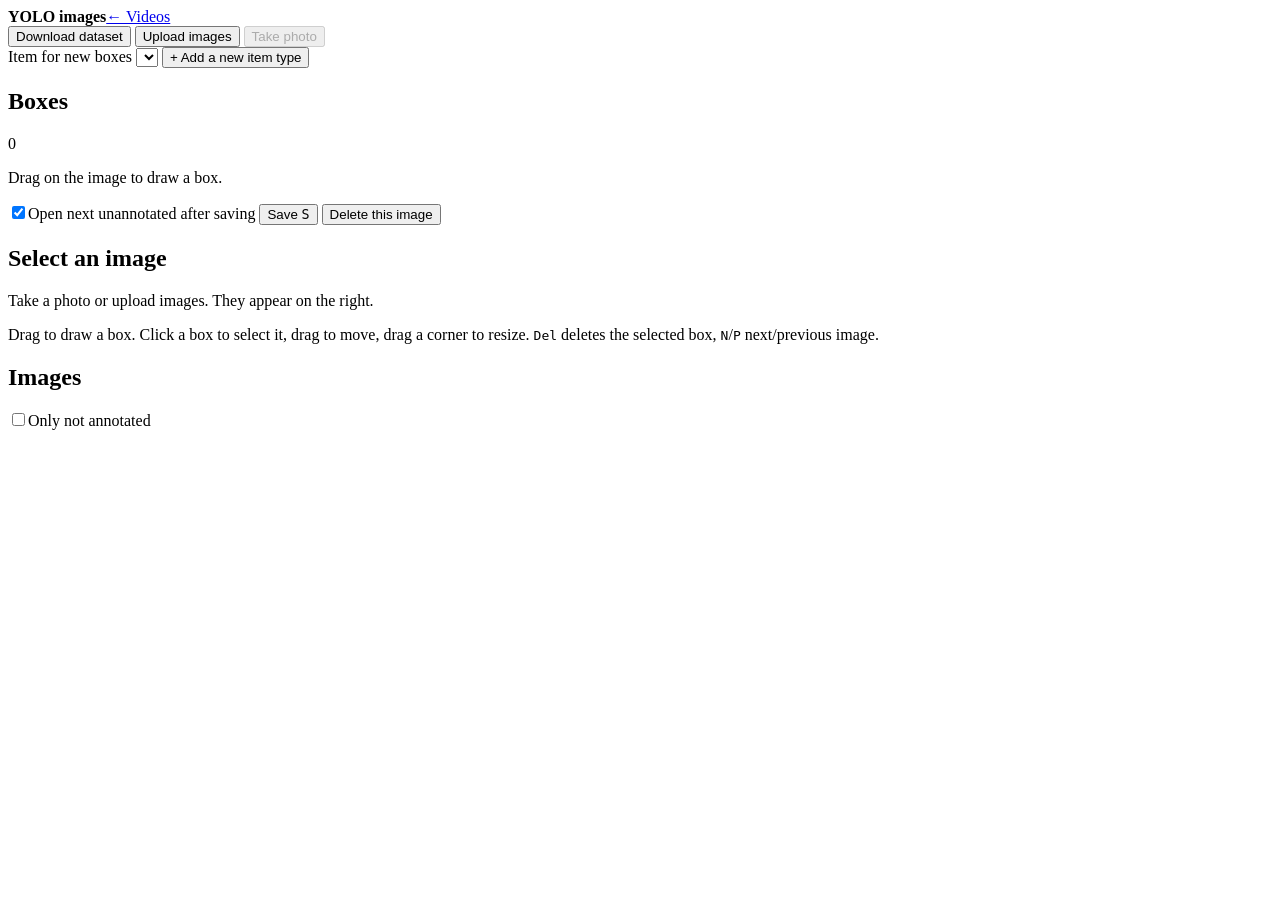
==== annotation_tool/static/images.html @ 4f046cb9 "Annotation tool: image annotation for YOLO data, remove edge import Acquisition photos are taken by " ====
<!doctype html>
<html lang="en">
<head>
  <meta charset="utf-8">
  <meta name="viewport" content="width=device-width,initial-scale=1">
  <title>Images</title>
  <link rel="stylesheet" href="/static/style.css?v=11">
  <script src="/static/images.js?v=1" defer></script>
</head>
<body>
  <!-- ---------------------------------------------------- -->
  <!-- TAKE OR UPLOAD PHOTOS, DOWNLOAD THE YOLO DATASET     -->
  <!-- ---------------------------------------------------- -->
  <header class="topbar">
    <div class="presence"><strong>YOLO images</strong><a class="nav-link" href="/">← Videos</a></div>
    <div class="header-actions">
      <span id="dataset-count" class="muted"></span>
      <button id="download-dataset" class="quiet">Download dataset</button>
      <button id="upload-images">Upload images</button>
      <input id="upload-files" type="file" accept="image/jpeg,image/png" multiple hidden>
      <button id="take-photo" class="primary" disabled>Take photo</button>
      <span id="user-badge" class="user-badge"></span>
    </div>
  </header>
  <main class="workspace images-workspace">
    <!-- ---------------------------------------------------- -->
    <!-- BOXES IN THE OPEN IMAGE                              -->
    <!-- ---------------------------------------------------- -->
    <aside class="inspector">
      <label class="field-label" for="current-category">Item for new boxes</label>
      <select id="current-category"></select>
      <button id="new-category" class="text-button">+ Add a new item type</button>
      <div class="panel-heading"><h2>Boxes</h2><span id="box-count" class="count-pill">0</span></div>
      <div id="box-list" class="box-list"><p class="muted">Drag on the image to draw a box.</p></div>
      <p id="annotation-info" class="muted"></p>
      <div class="review-actions">
        <label class="empty-check"><input id="jump-next" type="checkbox" checked>Open next unannotated after saving</label>
        <button id="save-annotation" class="primary">Save <kbd>S</kbd></button>
        <button id="delete-image" class="danger-text">Delete this image</button>
      </div>
    </aside>
    <!-- ---------------------------------------------------- -->
    <!-- IMAGE WITH BOXES                                     -->
    <!-- ---------------------------------------------------- -->
    <section class="editor-panel">
      <div class="editor-heading"><div><h2 id="image-title">Select an image</h2><p id="image-meta"></p></div><span id="image-state" class="save-state"></span></div>
      <div id="camera-warning" class="warning" hidden></div>
      <div class="image-stage" id="image-stage">
        <p id="image-empty" class="empty-editor">Take a photo or upload images. They appear on the right.</p>
        <canvas id="image-canvas" hidden></canvas>
      </div>
      <div class="editor-footer"><span class="muted">Drag to draw a box. Click a box to select it, drag to move, drag a corner to resize. <kbd>Del</kbd> deletes the selected box, <kbd>N</kbd>/<kbd>P</kbd> next/previous image.</span></div>
    </section>
    <!-- ---------------------------------------------------- -->
    <!-- ALL IMAGES, NEWEST FIRST; GREEN = ANNOTATED          -->
    <!-- ---------------------------------------------------- -->
    <aside class="queue-panel image-queue">
      <div class="panel-heading"><h2>Images</h2><span id="image-progress" class="count-pill"></span></div>
      <label class="empty-check"><input id="only-open" type="checkbox">Only not annotated</label>
      <div id="image-list" class="thumb-list"></div>
    </aside>
  </main>
  <div id="toast" class="toast" role="status" hidden></div>
  <dialog id="join-dialog"><form id="join-form"><label for="editor-name">Your name</label><input id="editor-name" required maxlength="40" autocomplete="given-name"><button class="primary" type="submit">Open</button></form></dialog>
</body>
</html>
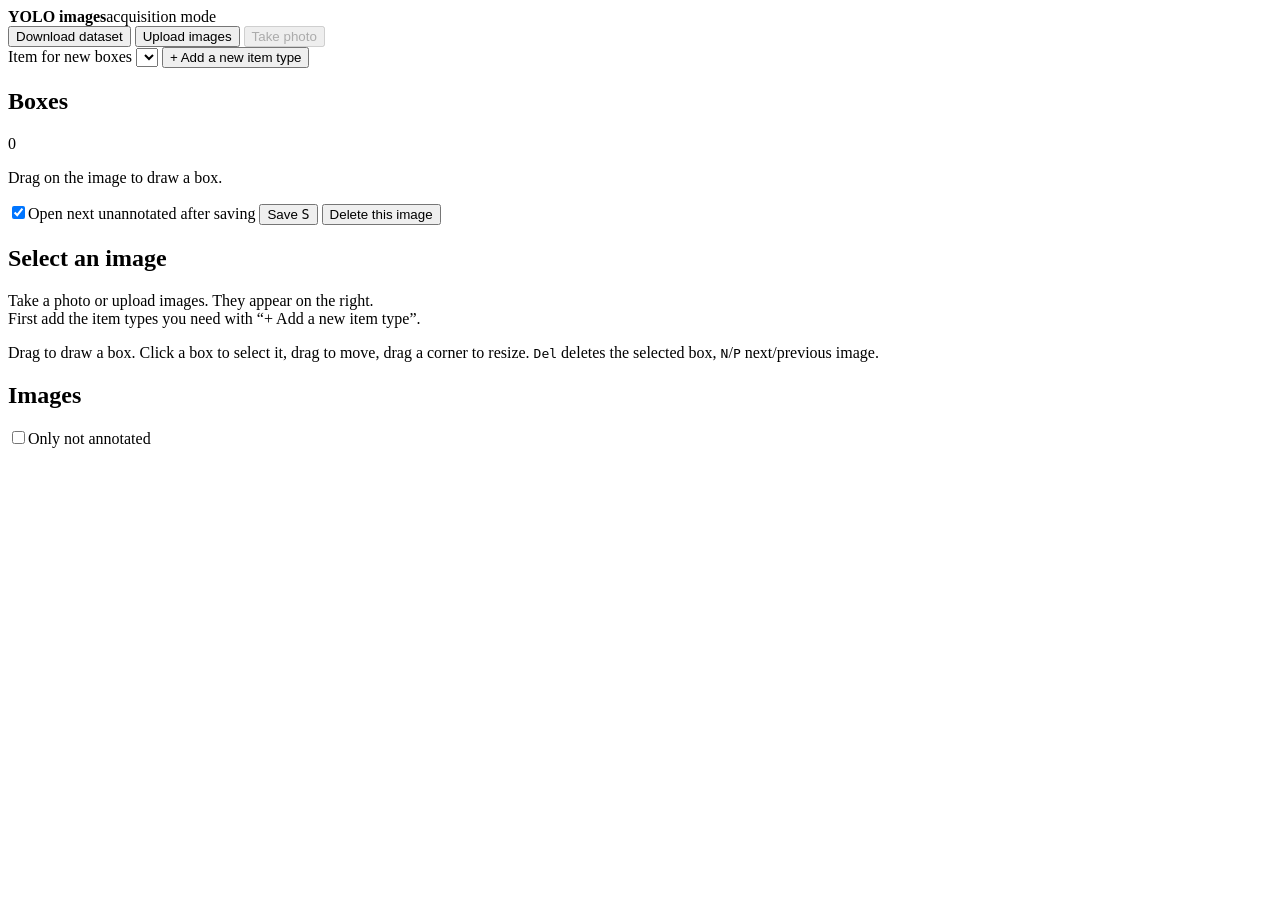
==== commit e797591e: "Annotation tool: page follows fridge mode, video viewer is read only Acquisition mode shows only YOL" ====
--- a/annotation_tool/static/images.html
+++ b/annotation_tool/static/images.html
@@ -4,15 +4,15 @@
   <meta charset="utf-8">
   <meta name="viewport" content="width=device-width,initial-scale=1">
   <title>Images</title>
-  <link rel="stylesheet" href="/static/style.css?v=11">
-  <script src="/static/images.js?v=1" defer></script>
+  <link rel="stylesheet" href="/static/style.css?v=12">
+  <script src="/static/images.js?v=2" defer></script>
 </head>
 <body>
   <!-- ---------------------------------------------------- -->
   <!-- TAKE OR UPLOAD PHOTOS, DOWNLOAD THE YOLO DATASET     -->
   <!-- ---------------------------------------------------- -->
   <header class="topbar">
-    <div class="presence"><strong>YOLO images</strong><a class="nav-link" href="/">← Videos</a></div>
+    <div class="presence"><strong>YOLO images</strong><span>acquisition mode</span></div>
     <div class="header-actions">
       <span id="dataset-count" class="muted"></span>
       <button id="download-dataset" class="quiet">Download dataset</button>
@@ -46,7 +46,7 @@
       <div class="editor-heading"><div><h2 id="image-title">Select an image</h2><p id="image-meta"></p></div><span id="image-state" class="save-state"></span></div>
       <div id="camera-warning" class="warning" hidden></div>
       <div class="image-stage" id="image-stage">
-        <p id="image-empty" class="empty-editor">Take a photo or upload images. They appear on the right.</p>
+        <p id="image-empty" class="empty-editor">Take a photo or upload images. They appear on the right.<br>First add the item types you need with “+ Add a new item type”.</p>
         <canvas id="image-canvas" hidden></canvas>
       </div>
       <div class="editor-footer"><span class="muted">Drag to draw a box. Click a box to select it, drag to move, drag a corner to resize. <kbd>Del</kbd> deletes the selected box, <kbd>N</kbd>/<kbd>P</kbd> next/previous image.</span></div>
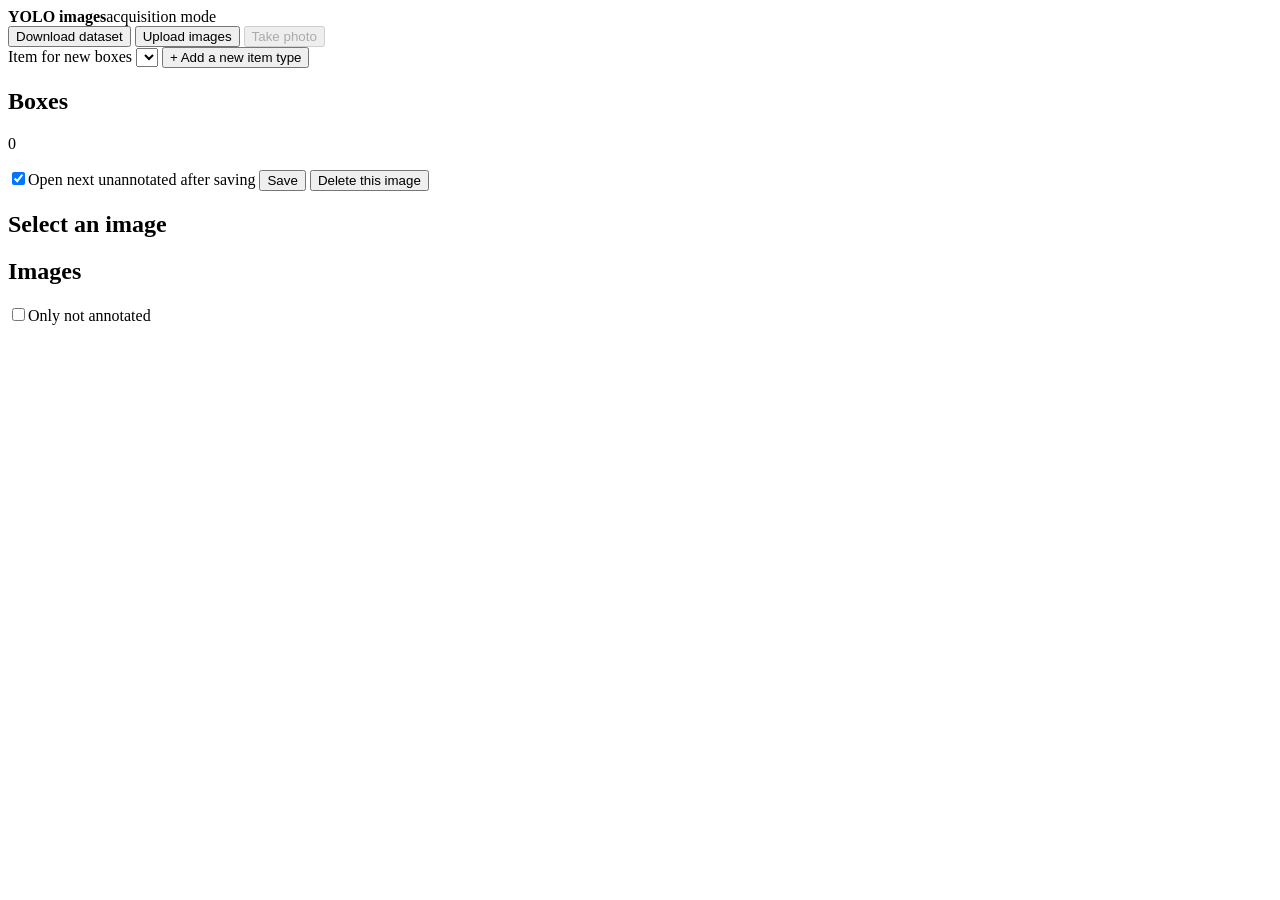
==== commit 6438269c: "Annotation tool: remove help texts Co-Authored-By: Claude Opus 5.5 <noreply@anthropic.com>" ====
--- a/annotation_tool/static/images.html
+++ b/annotation_tool/static/images.html
@@ -5,7 +5,7 @@
   <meta name="viewport" content="width=device-width,initial-scale=1">
   <title>Images</title>
   <link rel="stylesheet" href="/static/style.css?v=12">
-  <script src="/static/images.js?v=2" defer></script>
+  <script src="/static/images.js?v=3" defer></script>
 </head>
 <body>
   <!-- ---------------------------------------------------- -->
@@ -31,11 +31,11 @@
       <select id="current-category"></select>
       <button id="new-category" class="text-button">+ Add a new item type</button>
       <div class="panel-heading"><h2>Boxes</h2><span id="box-count" class="count-pill">0</span></div>
-      <div id="box-list" class="box-list"><p class="muted">Drag on the image to draw a box.</p></div>
+      <div id="box-list" class="box-list"></div>
       <p id="annotation-info" class="muted"></p>
       <div class="review-actions">
         <label class="empty-check"><input id="jump-next" type="checkbox" checked>Open next unannotated after saving</label>
-        <button id="save-annotation" class="primary">Save <kbd>S</kbd></button>
+        <button id="save-annotation" class="primary">Save</button>
         <button id="delete-image" class="danger-text">Delete this image</button>
       </div>
     </aside>
@@ -46,10 +46,9 @@
       <div class="editor-heading"><div><h2 id="image-title">Select an image</h2><p id="image-meta"></p></div><span id="image-state" class="save-state"></span></div>
       <div id="camera-warning" class="warning" hidden></div>
       <div class="image-stage" id="image-stage">
-        <p id="image-empty" class="empty-editor">Take a photo or upload images. They appear on the right.<br>First add the item types you need with “+ Add a new item type”.</p>
+        <p id="image-empty" class="empty-editor"></p>
         <canvas id="image-canvas" hidden></canvas>
       </div>
-      <div class="editor-footer"><span class="muted">Drag to draw a box. Click a box to select it, drag to move, drag a corner to resize. <kbd>Del</kbd> deletes the selected box, <kbd>N</kbd>/<kbd>P</kbd> next/previous image.</span></div>
     </section>
     <!-- ---------------------------------------------------- -->
     <!-- ALL IMAGES, NEWEST FIRST; GREEN = ANNOTATED          -->
